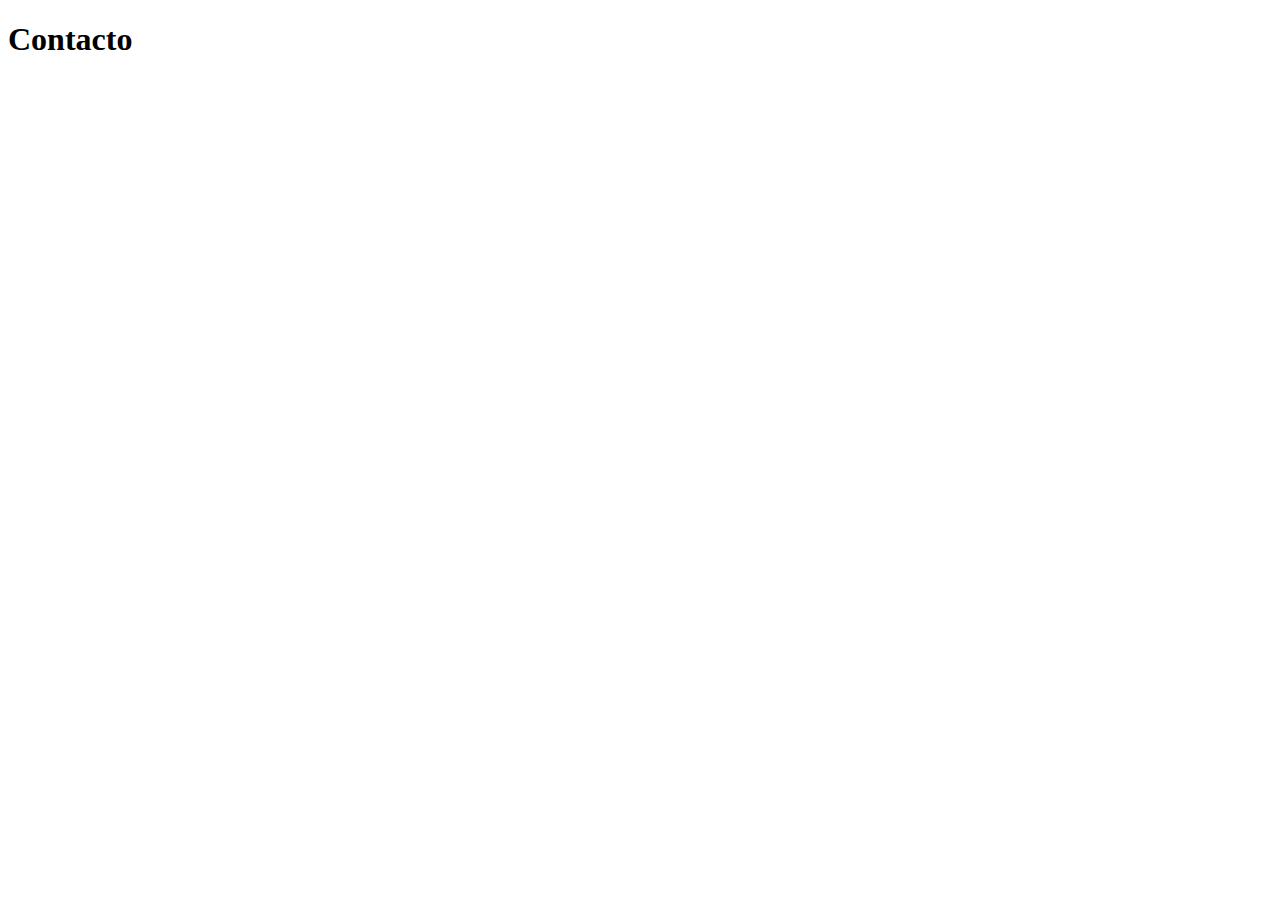
==== internas/contacto.html @ 7ac225fb "Mi primer commit" ====
<!DOCTYPE html>
<html lang="en">
<head>
    <meta charset="UTF-8">
    <meta http-equiv="X-UA-Compatible" content="IE=edge">
    <meta name="viewport" content="width=device-width, initial-scale=1.0">
    <title>Contacto</title>
</head>
<body>
    <h1>Contacto</h1>
</body>
</html>
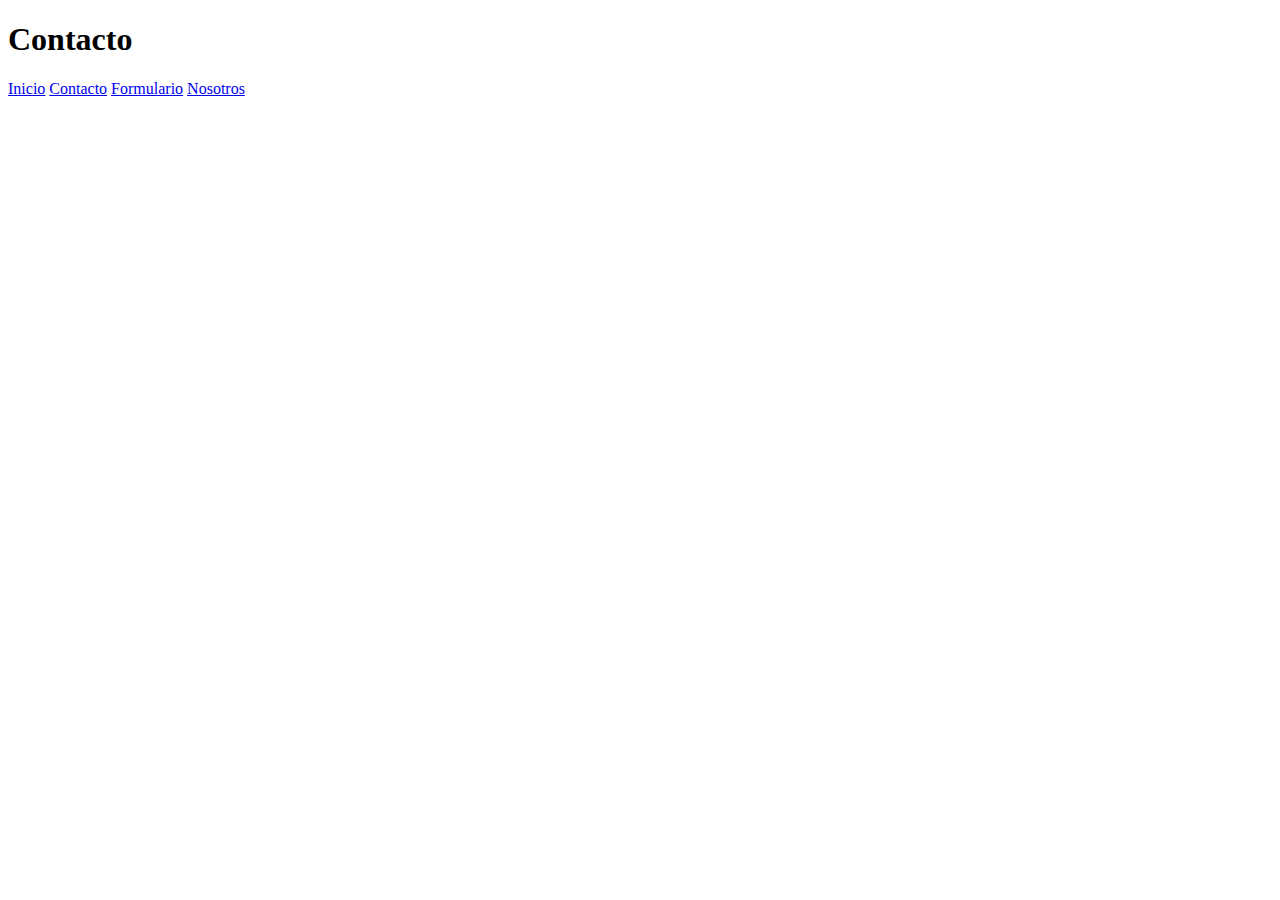
==== commit 6160db94: "Enlazando los html y los estilos" ====
--- a/internas/contacto.html
+++ b/internas/contacto.html
@@ -4,9 +4,14 @@
     <meta charset="UTF-8">
     <meta http-equiv="X-UA-Compatible" content="IE=edge">
     <meta name="viewport" content="width=device-width, initial-scale=1.0">
+    <link rel="stylesheet" href="../css/estilos.css">
     <title>Contacto</title>
 </head>
 <body>
     <h1>Contacto</h1>
+    <a href="../index.html">Inicio</a>
+    <a href="contacto.html">Contacto</a>
+    <a href="formulario.html">Formulario</a>
+    <a href="nosotros.html">Nosotros</a>
 </body>
 </html>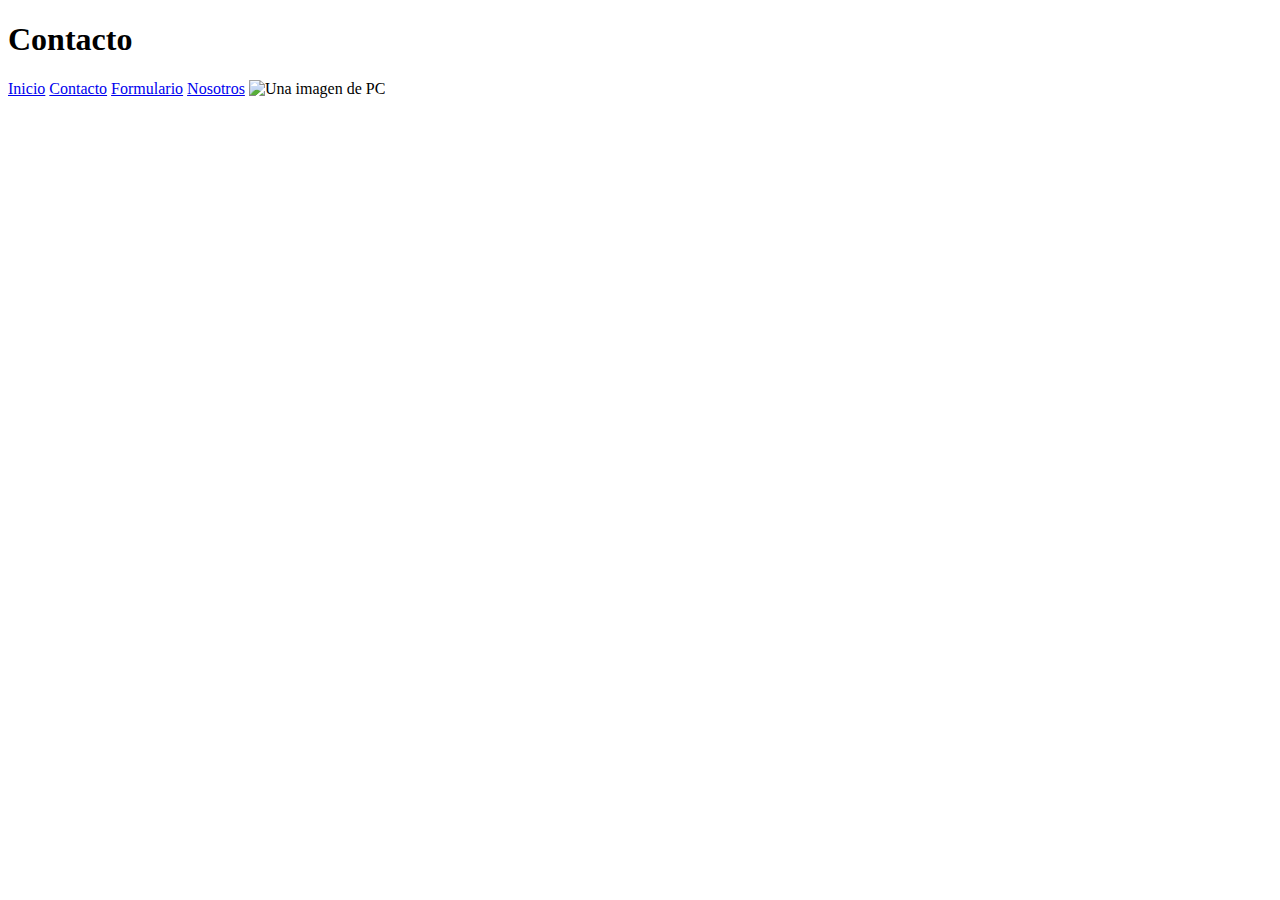
==== commit afeebbd4: "Imagen de mi empresa agregada" ====
--- a/internas/contacto.html
+++ b/internas/contacto.html
@@ -13,5 +13,6 @@
     <a href="contacto.html">Contacto</a>
     <a href="formulario.html">Formulario</a>
     <a href="nosotros.html">Nosotros</a>
+    <img src="../imgs/img.jpg" alt="Una imagen de PC">
 </body>
 </html>